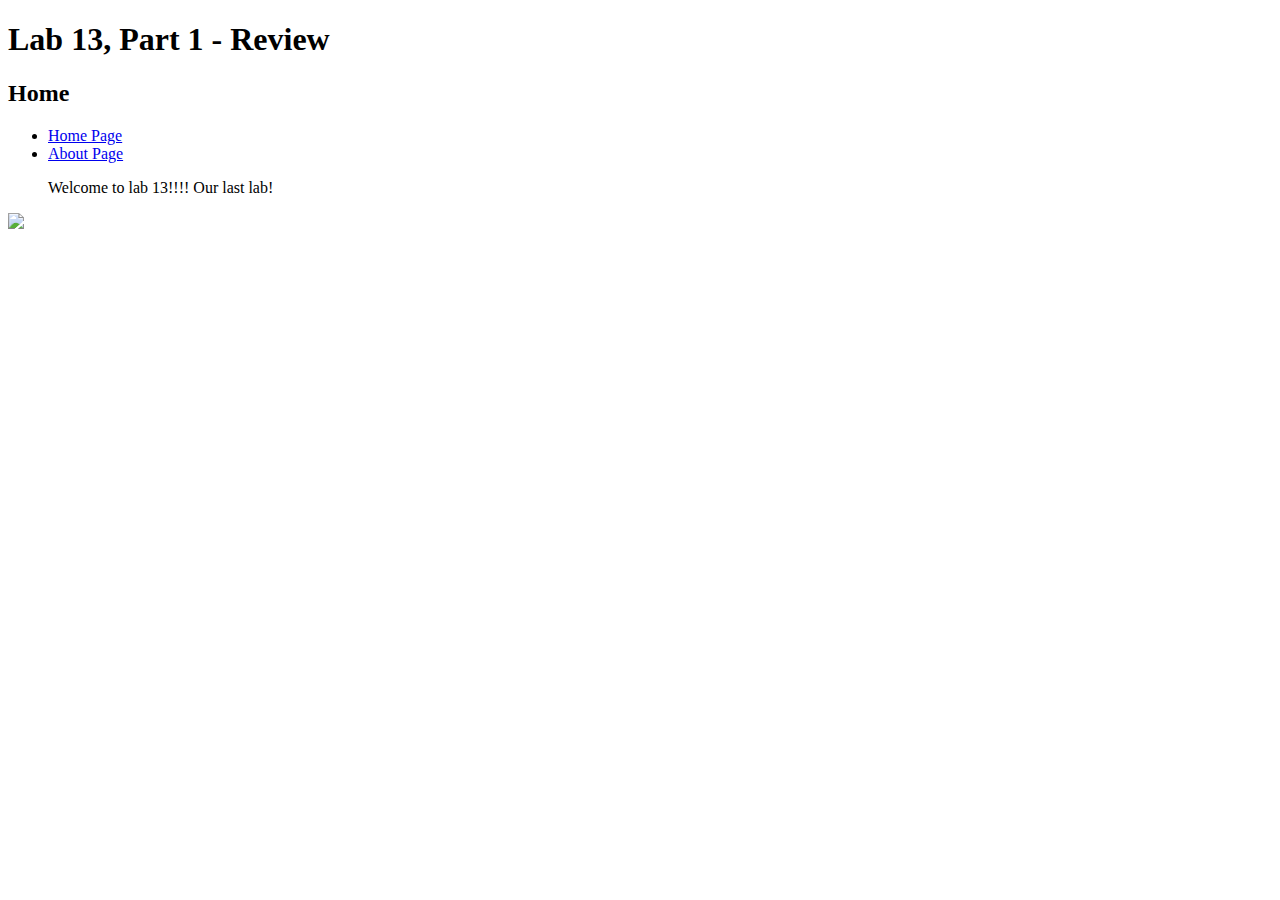
==== menu.html @ a695cffb "Initial" ====
<!DOCTYPE html>
<html lang="en">
<head>
		<link rel="stylesheet" href="style2.css">
<title>Lab 13 Home</title>
</head>
<body>
	<div id="intro">
	<p></p>
	</div>
	<h1 class="spotlight">Lab 13, Part 1 - Review</h1>
	<h2>Home</h2>
	<ul class="active">
		<li><a href="home.html">Home Page</a></li>
		<li><a href="about.html">About Page</a></li>
		<p>Welcome to lab 13!!!! Our last lab!</p>
	</ul>
	<img src = "https://sciencebasedlife.files.wordpress.com/2012/01/5916c01b29fdbf3ad848f1db15907878.jpg">
	<h2></h2>
	<ol>
	</ol>
	<h3></h3>
	<table>
	<tr>
		<td></td>
		<td></td>
    </tr>
	<tr>
        <td></td>
		<td></td>
    </tr>
	<tr>
        <td></td>
		<td></td>
    </tr>
	</table>
	<p></p>
	<p></p>
	<em>&nbsp</em>
	<strong></strong>
</body>
</html>
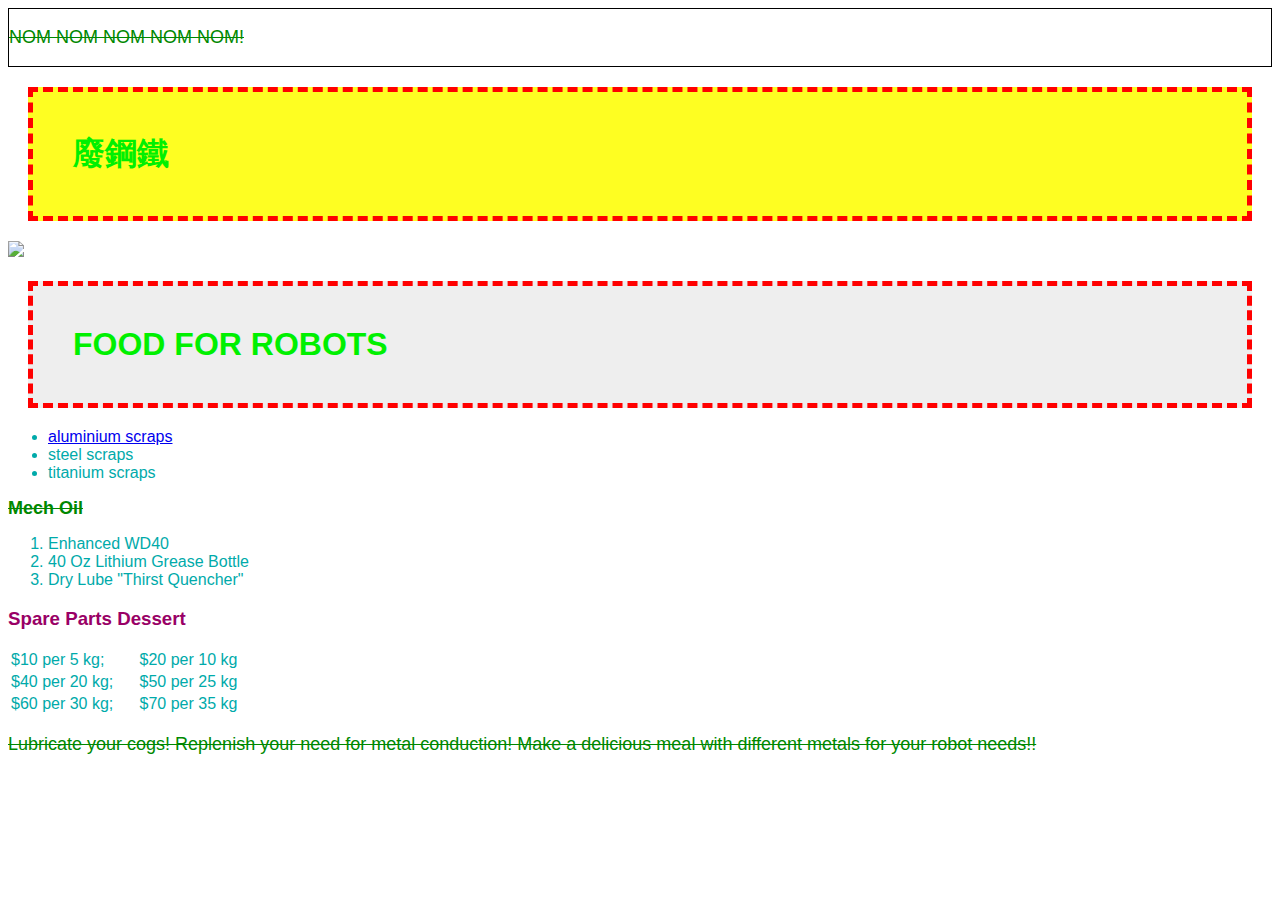
==== commit d559be87: "Update" ====
--- a/menu.html
+++ b/menu.html
@@ -1,42 +1,42 @@
 <!DOCTYPE html>
 <html lang="en">
 <head>
-		<link rel="stylesheet" href="style2.css">
-<title>Lab 13 Home</title>
+	<link rel="stylesheet" href="foodstyle.css">
+<title>Fallout Cafe</title>
 </head>
 <body>
 	<div id="intro">
-	<p></p>
+	<p>NOM NOM NOM NOM NOM!</p>
 	</div>
-	<h1 class="spotlight">Lab 13, Part 1 - Review</h1>
-	<h2>Home</h2>
-	<ul class="active">
-		<li><a href="home.html">Home Page</a></li>
-		<li><a href="about.html">About Page</a></li>
-		<p>Welcome to lab 13!!!! Our last lab!</p>
+	<h1 class="spotlight">廢鋼鐵</h1>
+		<img src="https://d1u5p3l4wpay3k.cloudfront.net/fallout_gamepedia/thumb/c/ca/Button.jpg/320px-Button.jpg?version=b2beed33a4e380c765b5821b358db616">
+	<h1>Food for Robots</h1>
+	<ul class="LinkText">
+		<li><a href="https://img00.deviantart.net/f9e5/i/2010/223/e/b/robot_food_by_tashythemushroom.jpg">Aluminium scraps</a></li>
+		<li>Steel scraps</li>
+		<li>Titanium scraps</li>
 	</ul>
-	<img src = "https://sciencebasedlife.files.wordpress.com/2012/01/5916c01b29fdbf3ad848f1db15907878.jpg">
-	<h2></h2>
+	<h2>Mech Oil</h2>
 	<ol>
+		<li>Enhanced WD40</li>
+		<li>40 Oz Lithium Grease Bottle</li>
+		<li>Dry Lube "Thirst Quencher"</li>
 	</ol>
-	<h3></h3>
+	<h3>Spare Parts Dessert</h3>
 	<table>
 	<tr>
-		<td></td>
-		<td></td>
+		<td>$10 per 5 kg;</td>
+		<td>$20 per 10 kg</td>
     </tr>
 	<tr>
-        <td></td>
-		<td></td>
+        <td>$40 per 20 kg;&nbsp&nbsp&nbsp&nbsp&nbsp</td>
+		<td>$50 per 25 kg</td>
     </tr>
 	<tr>
-        <td></td>
-		<td></td>
+        <td>$60 per 30 kg;</td>
+		<td>$70 per 35 kg</td>
     </tr>
 	</table>
-	<p></p>
-	<p></p>
-	<em>&nbsp</em>
-	<strong></strong>
+	<p>Lubricate your cogs! Replenish your need for metal conduction! Make a delicious meal with different metals for your robot needs!!</p>
 </body>
 </html>--- a/foodstyle.css
+++ b/foodstyle.css
@@ -0,0 +1,61 @@
+#intro
+{
+border-style: solid;
+border-width: 1px;
+border-color: black;
+}
+.spotlight
+{
+background-color: #FEFE22;
+}
+
+.LinkText
+{
+text-transform: lowercase;
+}
+
+a:hover
+{
+text-transform: uppercase;
+}
+
+P, H2
+{
+color: #008800;
+font-size: 18px;
+text-decoration: line-through;
+}
+
+H1
+{
+color: #00F000;
+text-transform: uppercase;
+background-color: #EEEEEE;
+margin: 20px;
+padding: 40px;
+border-style: dashed;
+border-width: 5px;
+border-color: red;
+}
+
+H2
+{
+//color: #666666;
+//text-decoration: underline;
+}
+
+H3
+{
+color: #990066;
+}
+
+Body
+{
+font-family: sans-serif;
+background: white url(http://d2a2wjuuf1c30f.cloudfront.net/product_photos/16462232/drinking_20away_20my_20sorrows_2011x14_original.jpg);
+}
+
+td, li, em, strong
+{
+color: #00AAAA;
+}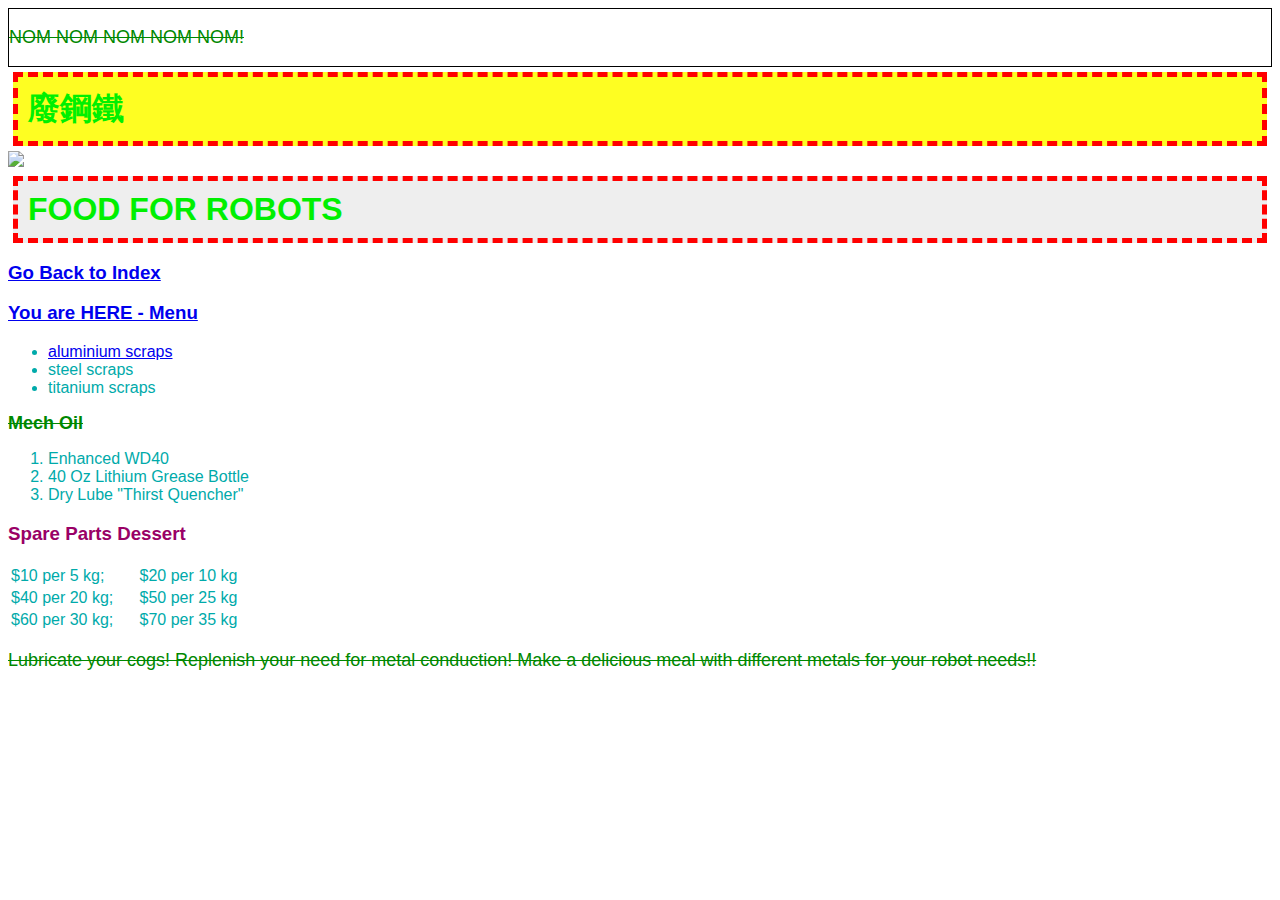
==== commit 75773c9d: "Update" ====
--- a/menu.html
+++ b/menu.html
@@ -11,6 +11,8 @@
 	<h1 class="spotlight">廢鋼鐵</h1>
 		<img src="https://d1u5p3l4wpay3k.cloudfront.net/fallout_gamepedia/thumb/c/ca/Button.jpg/320px-Button.jpg?version=b2beed33a4e380c765b5821b358db616">
 	<h1>Food for Robots</h1>
+	<h3 class="active"><a href="index.html">Go Back to Index</h3>
+	<h3 class="active"><a href="menu.html">You are HERE - Menu</h3>
 	<ul class="LinkText">
 		<li><a href="https://img00.deviantart.net/f9e5/i/2010/223/e/b/robot_food_by_tashythemushroom.jpg">Aluminium scraps</a></li>
 		<li>Steel scraps</li>
--- a/foodstyle.css
+++ b/foodstyle.css
@@ -31,8 +31,8 @@
 color: #00F000;
 text-transform: uppercase;
 background-color: #EEEEEE;
-margin: 20px;
-padding: 40px;
+margin: 5px;
+padding: 10px;
 border-style: dashed;
 border-width: 5px;
 border-color: red;
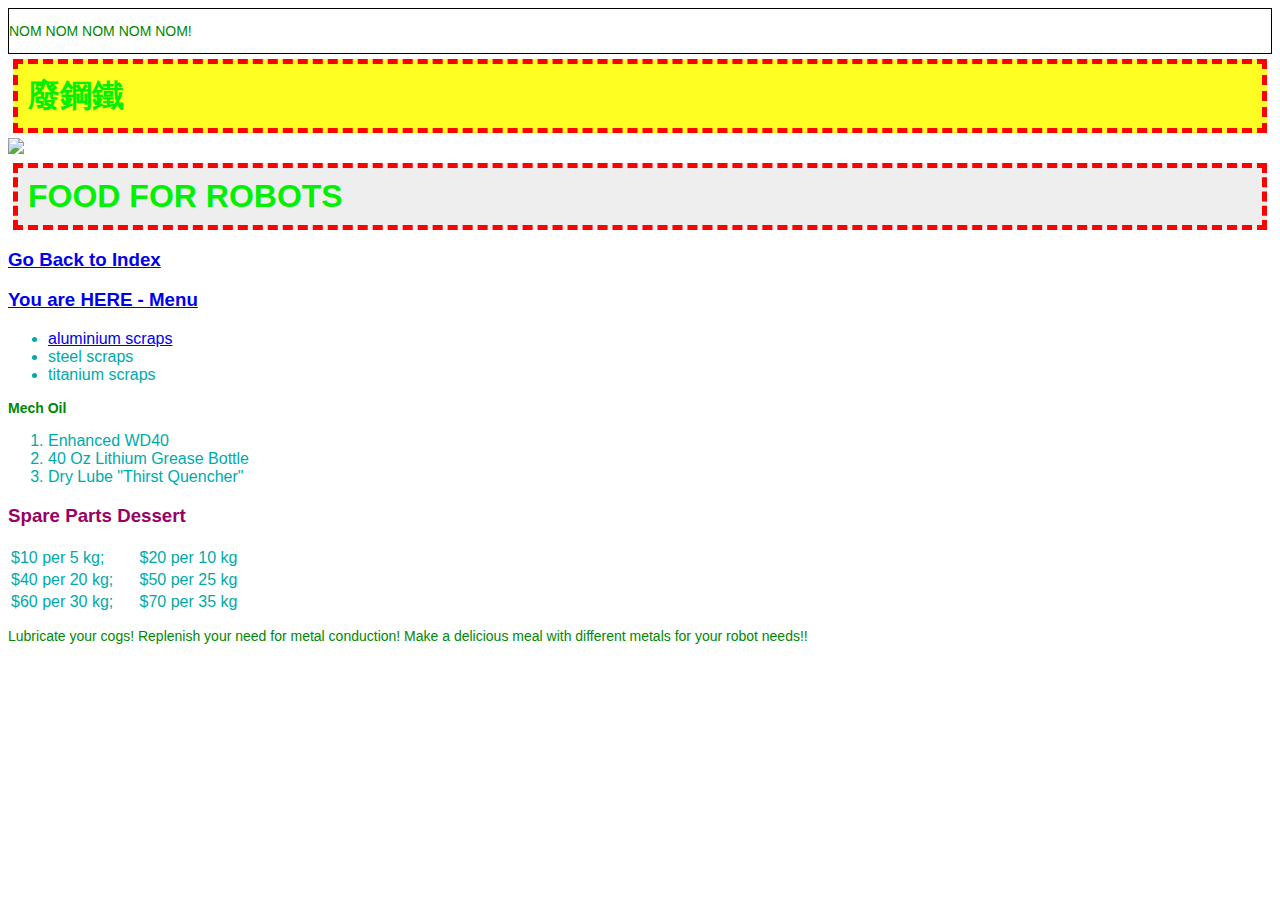
==== commit a0ce67a6: "Update" ====
--- a/menu.html
+++ b/menu.html
@@ -9,7 +9,7 @@
 	<p>NOM NOM NOM NOM NOM!</p>
 	</div>
 	<h1 class="spotlight">廢鋼鐵</h1>
-		<img src="https://d1u5p3l4wpay3k.cloudfront.net/fallout_gamepedia/thumb/c/ca/Button.jpg/320px-Button.jpg?version=b2beed33a4e380c765b5821b358db616">
+		<img src="https://vignette.wikia.nocookie.net/fallout/images/a/ae/Icon_junk.png/revision/latest?cb=20110502192643">
 	<h1>Food for Robots</h1>
 	<h3 class="active"><a href="index.html">Go Back to Index</h3>
 	<h3 class="active"><a href="menu.html">You are HERE - Menu</h3>
--- a/foodstyle.css
+++ b/foodstyle.css
@@ -22,8 +22,7 @@
 P, H2
 {
 color: #008800;
-font-size: 18px;
-text-decoration: line-through;
+font-size: 14px;
 }
 
 H1
